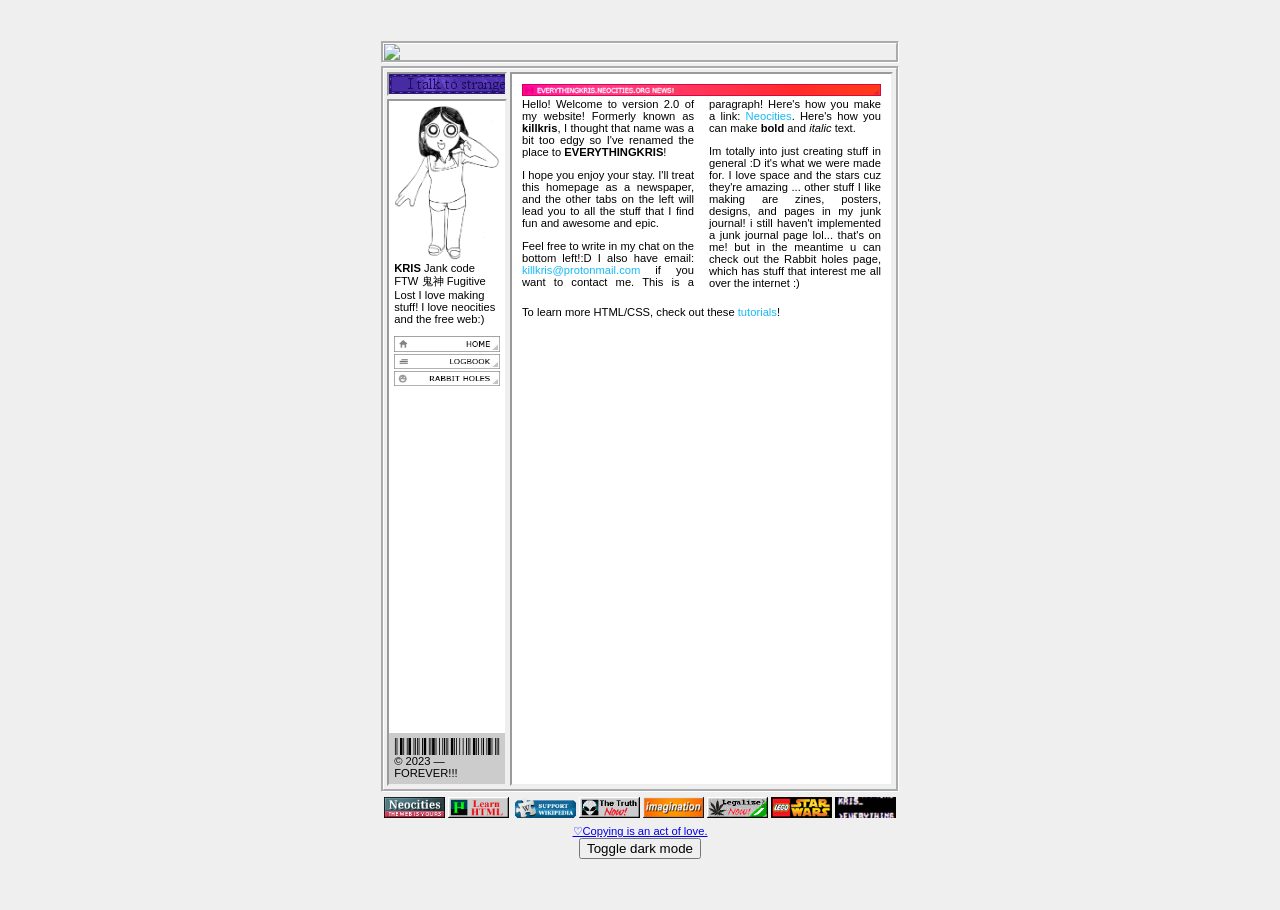
==== index.html @ 1e408f76 "initial commit" ====
<!DOCTYPE html>
<html lang="en">
<head>
    <meta charset="UTF-8">
    <meta name="viewport" content="width=device-width, initial-scale=1.0">
    <link rel="icon" type="image/png" href="favicon-32x32.png" sizes="32x32" />
    <link rel="stylesheet" href="/style.css">
    <script src="https://iframe.chat/scripts/main.min.js"></script>
    <script>
      chattable.initialize({
        stylesheet: "chattable.css",
      });
    </script>
    <script src="/script.js"></script>
    <title>Kris</title>
</head>

<body>


  <div class="viewport">
    <a href="https://zinebonanza.neocities.org"><img class="ad" src="/images/zb_ad.gif" width="50%" id="zb_ad"></a>
    <div class="everything">
      
      <div class="aside">
      <div class="aside_header">
        <div class="marquee" style="height: 20px">
            <ul class="marquee__content" style="margin: 0px">
              <li><img src="/blinkies/strangers.gif"></li>
              <li><img src="/blinkies/girlslovegirls.gif"></li>
              <li><img src="/blinkies/wild.gif"></li>
              <li><img src="/blinkies/alien.gif"></li>
              <li><img src="/blinkies/wacky.gif"></li>
              <li><img src="/blinkies/crazy.gif"></li>
              <li><img src="/blinkies/slithers.gif"></li>
              <li><img src="/blinkies/kida.gif"></li>
              <li><img src="/blinkies/bitch.gif"></li>
              <li><img src="/blinkies/computergeek.gif"></li>
              <li><img src="/blinkies/punk.gif"></li>
              <li><img src="/blinkies/who.gif" height="100%"></li>
              <li><img src="/blinkies/shop.gif"></li>
              <li><img src="/blinkies/hell.gif"></li>
              <li><img src="/blinkies/borntodie.gif"></li>
              <li><img src="/blinkies/collector.gif"></li>
              <li><img src="/blinkies/iggy.gif"></li>
              <li><img src="/blinkies/amused.gif"></li>
              <li><img src="/blinkies/creative.gif"></li>
              <li><img src="/blinkies/alone.gif"></li>
              <li><img src="/blinkies/piano.gif"></li>
              <li><img src="/blinkies/dablinkie.gif"></li>
              <li><img src="/blinkies/music.gif"></li>
              <li><img src="/blinkies/mexican-food.gif"></li>
              <li><img src="/blinkies/inrainbows.gif"></li>
              <li><img src="/blinkies/curious.gif"></li>
              <li><img src="/blinkies/girlygirl.gif"></li>
              <li><img src="/blinkies/leader.gif"></li>
              <li><img src="/blinkies/tabs.gif"></li>
              <li><img src="/blinkies/clicked.gif"></li>
            </ul>
            <!-- Mirrors the content above so it doesn't abruptly loop -->
            <ul class="marquee__content" style="margin: 0px" aria-hidden=true>
              <li><img src="/blinkies/strangers.gif"></li>
              <li><img src="/blinkies/girlslovegirls.gif"></li>
              <li><img src="/blinkies/wild.gif"></li>
              <li><img src="/blinkies/alien.gif"></li>
              <li><img src="/blinkies/wacky.gif"></li>
              <li><img src="/blinkies/crazy.gif"></li>
              <li><img src="/blinkies/slithers.gif"></li>
              <li><img src="/blinkies/kida.gif"></li>
              <li><img src="/blinkies/bitch.gif"></li>
              <li><img src="/blinkies/computergeek.gif"></li>
              <li><img src="/blinkies/punk.gif"></li>
              <li><img src="/blinkies/who.gif" height="100%"></li>
              <li><img src="/blinkies/shop.gif"></li>
              <li><img src="/blinkies/hell.gif"></li>
              <li><img src="/blinkies/borntodie.gif"></li>
              <li><img src="/blinkies/collector.gif"></li>
              <li><img src="/blinkies/iggy.gif"></li>
              <li><img src="/blinkies/amused.gif"></li>
              <li><img src="/blinkies/creative.gif"></li>
              <li><img src="/blinkies/alone.gif"></li>
              <li><img src="/blinkies/piano.gif"></li>
              <li><img src="/blinkies/dablinkie.gif"></li>
              <li><img src="/blinkies/music.gif"></li>
              <li><img src="/blinkies/mexican-food.gif"></li>
              <li><img src="/blinkies/inrainbows.gif"></li>
              <li><img src="/blinkies/curious.gif"></li>
              <li><img src="/blinkies/girlygirl.gif"></li>
              <li><img src="/blinkies/leader.gif"></li>
              <li><img src="/blinkies/tabs.gif"></li>
              <li><img src="/blinkies/clicked.gif"></li>
            </ul>
          </div>
        </div>
        <div class="aside_content">
          <div class="text">
          <img src="images/minikris.png">
            <b>KRIS</b>
            Jank code FTW 鬼神 Fugitive Lost I love making stuff! I love neocities and the free web:)</p>

            <!-- Update links with onclick event -->
                <a href="javascript:void(0);" onclick="changeIframe('/home')"><img src="linkbuttons/home.gif"></img></a><br>
                <a href="javascript:void(0);" onclick="changeIframe('/log')"><img src="linkbuttons/log.gif"></a><br>
                <a href="javascript:void(0);" onclick="changeIframe('/rabbithole')"><img src="linkbuttons/rabbithole.gif"></a><br>
            <!-- Add more links as needed -->
          </div>
          <div class="chatbox">
            <iframe
              name="chattable_iframe"
              src="https://iframe.chat/embed?chat=krischat"
              id="chattable"
              width="100%"
              height="100%"
              allowtransparency="yes"
              allow="autoplay"
              frameborder="0"
              marginheight="0"
              marginwidth="0"
              scrolling="auto">
            </iframe>
          </div>
          <div class="aside_footer">
            <img src="images/barcode.png">
              © 2023 — FOREVER!!!
          </div>
        </div>
      </div>
        <div class="main">
      <iframe name="main_iframe" src="/home.html" id="home"></iframe>
      <script>
        function changeIframe(src, targetId) {
          targetId = targetId || 'home';
          var iframe = document.getElementById(targetId);
          if (!iframe) {
            console.warn('changeIframe: iframe with id "' + targetId + '" not found');
            return;
          }
          iframe.src = src;
        }
      </script>
        </div>
    </div>
     <div class="footer">
      <a href="https://neocities.org/" target="_blank"><div class="button"><img src="/buttons/neocities1.gif"></div></a>
      <a href="https://www.w3schools.com/" target="_blank"><div class="button"><img src="/buttons/1html.gif"></div></a>
      <a href="https://donate.wikimedia.org/" target="_blank"><div class="button"><img src="/buttons/1wiki.gif"></a></div>
      <a href="https://www.codecademy.com/learn/learn-css" target="_blank"><div class="button"><img src="/buttons/2truth.gif"></div></a>
      <a href="https://web.archive.org/web/19990129002831/http://www.jasc.com/psp.html" target="_blank"><div class="button"><img src="/buttons/pbimagination.gif"></div></a>
      <a href="https://web.archive.org/web/19990202094803/http://www.geocities.com/Athens/8649/hemp.htm" target="_blank"><div class="button"><img src="/buttons/hemp.gif"></div></a>
      <a href="https://www.lego.com/en-us/themes/star-wars" target="_blank"><div class="button"><img src="/buttons/lego.png"></div></a>
      <a href="https://everythingkris.neocities.org" target="_blank"><div class="button"><img src="/buttons/everythingkris_button.gif"></div></a>
    </div>
    <a href=https://copyheart.org/manifesto>♡Copying is an act of love.</a>
    <button onclick="darkMode()">Toggle dark mode</button>

  </div>
</body>

</html>
---- style.css ----
/* ===============================
   Root & Global Styles
=============================== */
:root {
  --gap: .2rem;
  --background: rgb(239, 239, 239);
  --darkBackground: rgb(46, 45, 47);
}

body {
  font-size: .7em;
  color: black;
  font-family: "Verdana", sans-serif;
  background-color: var(--background);
  background-repeat: repeat;
  margin: 0;
  display: flex;
  flex-direction: column;
  align-items: center;
  justify-content: center; /* Center content vertically */
  width: 100vw;
  height: 100vh;
  overflow: hidden;
}

ul {
  padding: 0;
  list-style-type: none;
}

img {
  width: 100%;
}

.ad {
  display: block;
  width: 40vw;
  margin-bottom: 3px;
  border: 3px solid white;
  border-style: groove;
}

/* ===============================
   Layout Containers
=============================== */
.viewport {
  display: flex;
  flex-direction: inherit;
  justify-content: center;
  align-items: center;
  padding: 10px;
  min-height: 100vh;
  border: 0px solid red;
}

.everything {
  display: flex;
  flex-direction: row; /* Horizontal arrangement */
  border: 1px solid white;
  border-style: groove;
  border-width: 3px;
  max-width: 40vw;
  min-height: 80vh;
}

.main {
  flex: 3;
  margin: var(--gap);
  margin-left: 0;
  word-wrap: break-word;
  border: 2px;
  border-style: inset;
}

/* ===============================
   Aside Section
=============================== */
.aside {
  flex: 1;
  display: flex;
  flex-direction: column;
  max-width: calc(100% / 3);
  overflow-y: scroll;
}

.aside_header {
  display: flex;
  margin: var(--gap);
  margin-bottom: 0;
  border: 2px inset;
  background-color: black;
}

.aside_content {
  display: flex;
  flex-direction: column;
  flex: 90%;
  margin: var(--gap);
  border: 2px inset;
  background-color: white;
}

.aside_content .text {
  padding: 5px;
  overflow-wrap: break-word;
  word-break: break-word;
}

.aside_footer {
  padding: 5px;
  align-items: center;
  display: flex;
  flex-direction: column;
  background-color: #CCC;
}

/* Hide scrollbar in webkit browsers */
.body::-webkit-scrollbar {
  display: none;
}

/* ===============================
   Footer
=============================== */
.footer {
  display: flex;
  justify-content: center;
  gap: var(--gap);
  max-width: 40vw;
  padding: 5px;
  border: 0px solid pink;
}

.footer .button {
  width: fit-content;
  transition: 0.2s ease-in-out;
}

.footer .button:hover {
  transform: scale(105%);
}

/* ===============================
   Chat / Player Elements
=============================== */
.chatbox {
  flex-grow: 1;
  padding-top: 5px;
}

.player {
  display: grid;
}

.player-display {
  position: absolute;
  justify-self: center;
  align-self: center;
  height: 45px;
  width: 110px;
  margin-bottom: 100px;
  align-content: center;
}

.calcu_player {
  position: relative;
  margin-left: 30px;
  width: 15%;
}

/* ===============================
   Links
=============================== */
.everything a {
  color: rgb(21, 186, 246);
  text-decoration: none;
  vertical-align: middle;
}

/* ===============================
   Boxes & Borders
=============================== */
.box {
  margin: 5px;
  padding: 5px;
  border: 0px solid yellow;
  word-wrap: break-word;
}

.dotted {
  margin-top: 8px;
  border-top: 3px dotted white;
}

/* ===============================
   Marquee
=============================== */
.marquee {
  margin: 0;
  position: relative;
  display: flex;
  overflow: hidden;
  user-select: none;
  width: 100%;
}

.marquee__content {
  flex-shrink: 0;
  display: flex;
  justify-content: space-around;
  min-width: 100%;
  animation: scroll 60s linear infinite;
}

@keyframes scroll {
  from {
    transform: translateX(0);
  }
  to {
    transform: translateX(calc(-100%));
  }
}

/* ===============================
   Home Iframe
=============================== */
#home {
  width: 100%;
  height: 100%;
  border: none;
}

/* ===============================
   Dark mode shit
=============================== */

.darkMode {
  background-color: var(--darkBackground);
}

.everything.darkMode {
  border: 2px solid grey;
}

.aside.darkMode {
  background-color: var(--darkBackground);
  border: 10px solid black;
}

#zb_ad.darkMode {
  border: 2px solid grey;
}
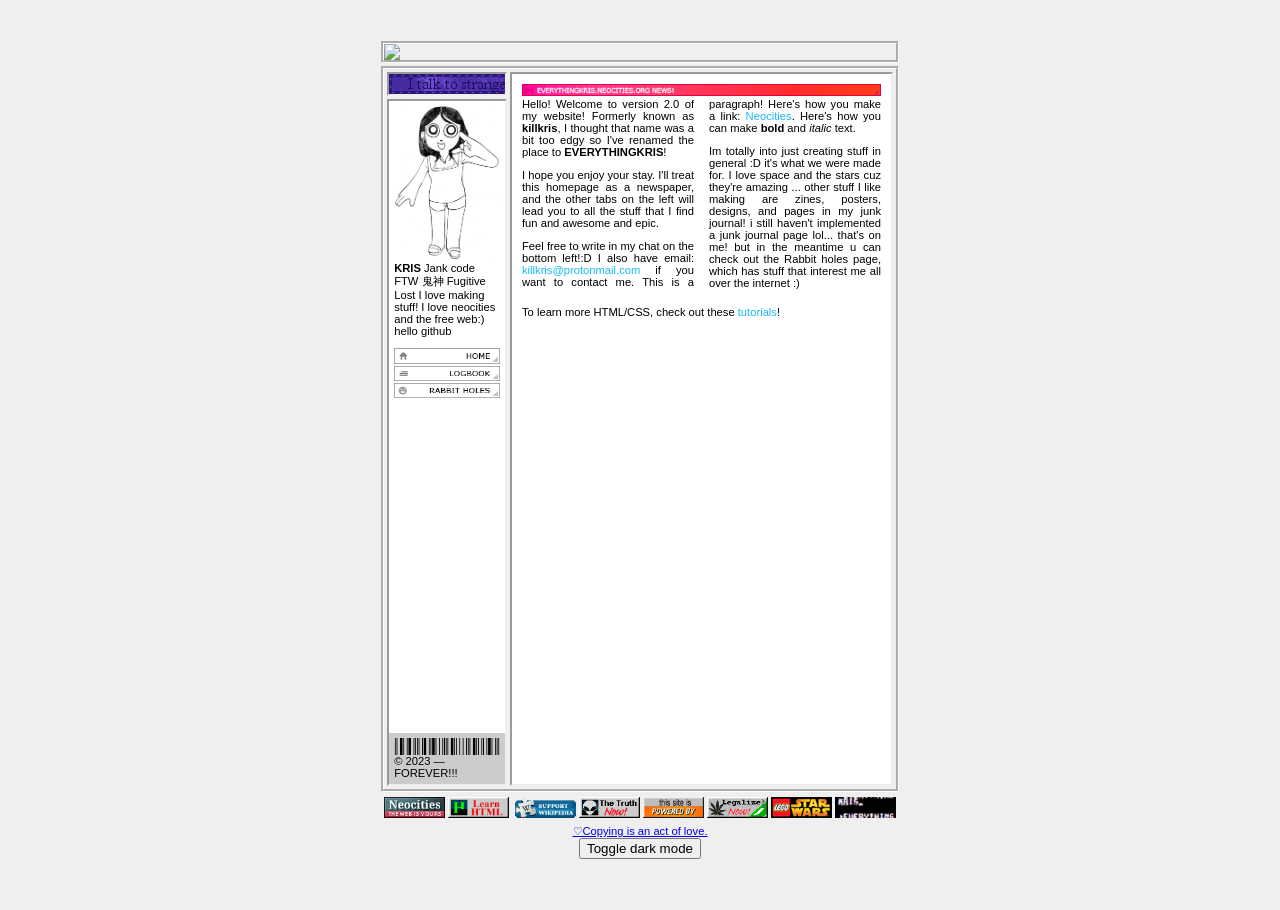
==== commit daa433c1: "test commit" ====
--- a/index.html
+++ b/index.html
@@ -96,7 +96,7 @@
           <div class="text">
           <img src="images/minikris.png">
             <b>KRIS</b>
-            Jank code FTW 鬼神 Fugitive Lost I love making stuff! I love neocities and the free web:)</p>
+            Jank code FTW 鬼神 Fugitive Lost I love making stuff! I love neocities and the free web:) hello github</p>
 
             <!-- Update links with onclick event -->
                 <a href="javascript:void(0);" onclick="changeIframe('/home')"><img src="linkbuttons/home.gif"></img></a><br>
